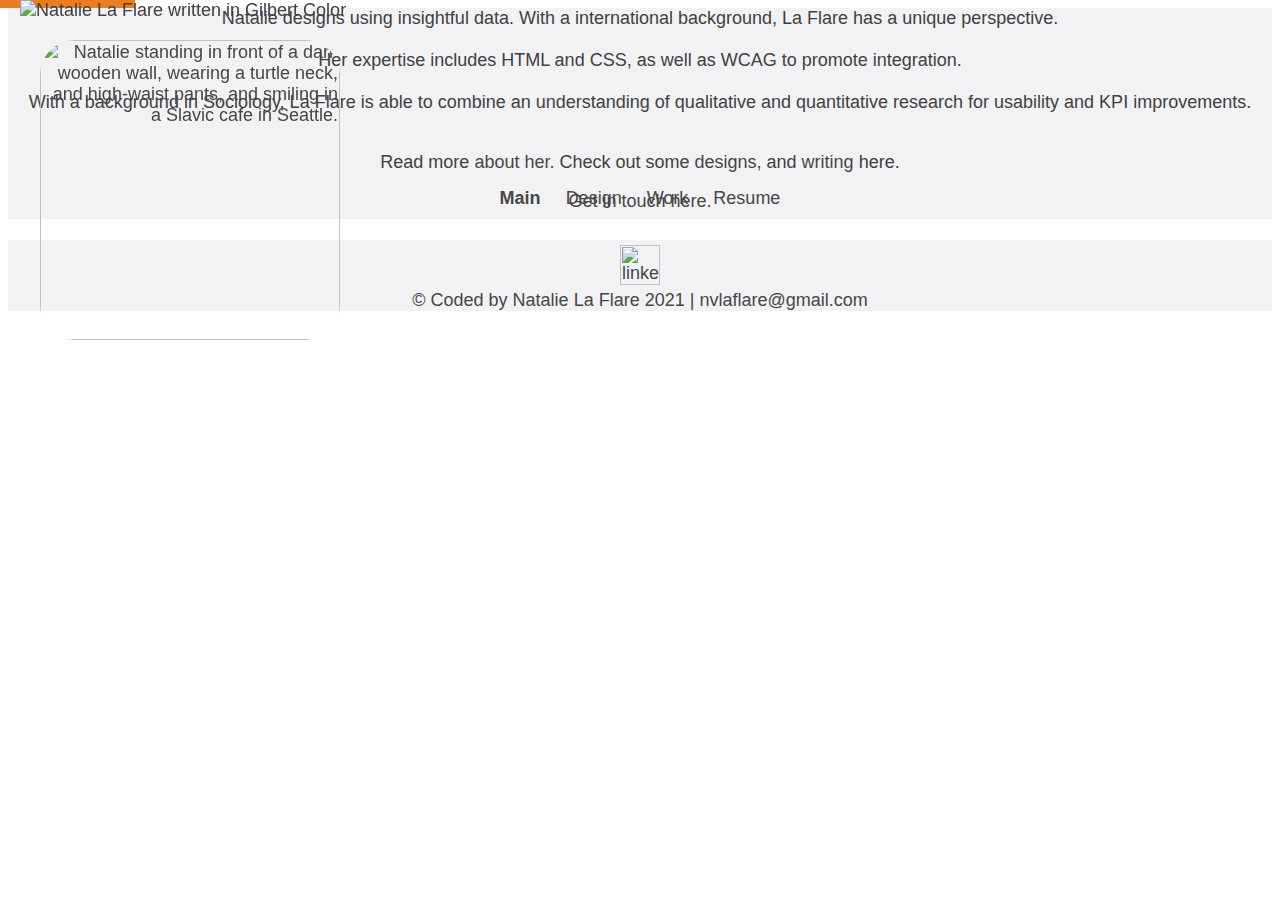
==== index.html @ 91887d55 "stuck 'bio' text back into the body" ====
<html>
<head>
   <meta name="viewport" content="width=device-width, initial-scale=1">
   <title>Natalie La Flare | Welcome  </title>
   <link rel="stylesheet" type="text/css" href="index.css" />
  
   <!-- Global site tag (gtag.js) - Google Analytics -->
<script async src="https://www.googletagmanager.com/gtag/js?id=UA-179955805-1"></script>
<script>
  window.dataLayer = window.dataLayer || [];
  function gtag(){dataLayer.push(arguments);}
  gtag('js', new Date());

  gtag('config', 'UA-179955805-1');
</script>

   </head>
<header>
    <aside>
   <a class="skip-to-content" href="#main-content"> Skip to content </a> </aside>

<div id="header">
<img src="https://i.pinimg.com/originals/bb/24/20/bb242041c756ea75024fabb5326310b8.png" alt="Natalie La Flare written in Gilbert Color">
   </div>
   
   
   
   
     <div class="intro">
    <a style="float: right;">
      <img class="right-align" src="https://i.pinimg.com/564x/af/77/36/af7736f92809842dd3ac8d6fab4130a3.jpg" alt="Natalie standing in front of a dark wooden wall, wearing a turtle neck, and high-waist pants, and smiling in a Slavic cafe in Seattle." width="300">
    </a>
    <p>
Natalie designs using insightful data. With a international background, La Flare has a unique perspective.
    <br><br>
Her expertise includes HTML and CSS, as well as WCAG to promote integration.
    <br><br>
With a background in Sociology, La Flare is able to combine an understanding of qualitative and quantitative research for usability and KPI improvements.
       <br><br>
       <p>
          Read more <a href="https://laflaren.github.io/about.html"> about her. </a> Check out some <a href="https://laflaren.github.io/design.html"> designs, </a> and <a href="https://laflaren.github.io/writing.html"> writing</a> here. 
          
        </p><p>
          <a href="mailto:nvlaflare@gmail.com"> Get in touch here.</a> 
    </p>
  </div>
<br>
</div>
   
   
   </header>
   <body>
      
        <div id="nav">
<a class="selected">Main</a>
<a href="design.html">Design</a>
<a href="work.html">Work</a>
<a href="La_Flare_Resume.pdf"> Resume</a>
  </div>
   
   <main id="main-content">  
<br>
<div class="content">

   </main>
     </body>

<footer>
     <div class="center">
      <a href="https://www.linkedin.com/in/laflaren">
      <img src="https://pngimg.com/uploads/linkedIn/linkedIn_PNG27.png" height = "40px" alt="linkedin">
    </a>
    </div>
© Coded by Natalie La Flare 2021 | nvlaflare@gmail.com <br> </footer>
</html>
---- index.css ----
/* hello, thanks for looking at my code, and website that I built for the first time from scratch... You're welcome to leave comments or suggestions through our Github accounts. Feedback is appreciated!  */
html{
  height: 100%;
}

.box {
    display: block;
    width: 50px;
    height: 200px;
    background-color: rbg (229, 126, 22);
}
.box:hover {
    background-color: rbg (229, 126, 22);
    width: 100px;
    height: 200px;
    transition-property: width;
    transition-duration: .5s;
  transition-timing-function: linear;
}

.content {
  padding: 0 20px;
}

.skip-to-content {
  background: #e77e23;
  height: 30px;
  left: 0%;
  padding: 8px;
  position: absolute;
  transform: translateY(-100%);
  transition: transform 0.3s;
}

.skip-to-content:focus {
  transform: translateY(0);
}


body {
  color: rgb(64, 64, 64);
  font-family: Helvetica, Arial, sans-serif;
  font-size: 18px;
  height: 100%;
}

header img{
  max-width: 100%;
  z-index: 10;
  position: fixed;
  top: 0;
  left: 0;
  padding: 0 20;
}

header {
  background-color: rgb(242, 242, 244);
  text-align: center;
  max-width: 100%;
  height: 20%;
}

a {
  text-decoration: none;
  color: #464646;
}

h1{
  font-family: Helvetica, Arial, sans-serif;
}

#content {
  padding: 10px;
}


.writing {
    margin: 0;
    padding: .3rem;
    background-color: #eee;
    font: 1rem 'Fira Sans', sans-serif;
}

.writing > h1,
.travel-writing {
    margin: .5rem;
    padding: .3rem;
    font-size: 1.2rem;
}

.travel-writing {
    background: right/contain content-box border-box no-repeat
        url('/media/examples/rain.svg') white;
}

img.right-align {
  display: block;
  margin-left: auto;
  margin-right: inherit;
  text-align: right;
  padding: 40px;
  border-radius: 75px;
}

#nav a {
  padding: 0 10px;
  text-align: center;
}

#nav {
  text-align: center;
  background-color: rgb(242, 242, 244);
  padding-bottom: 10px;
}

.selected {
  font-weight: bold;
}

#main {
  width: 600px;
  float:right;
}

img {
  max-width: 100%;
  padding: 5px;
  }

.columnleft {
  float: left;
  width: 50%;
  text-align: right;
}

.columnright {
  float: right;
  width: 50%;
  text-align: left;
}

.columnright img {
  float: none;
  max-width: 40vw;
  text-align: right;
  padding: 10px;
}

.columnleft img {
  float: none;
  max-width: 40vw;
  text-align: right;
  padding: 10px;
}


.row:after {
  content: "";
  display: table;
  clear: both;
  max-width: 50%;
}

footer{
  clear: both;
  background-color: rgb(242, 242, 244);
  color: rgb(70, 70, 70);
  text-align: center;
  width: 100%;
  bottom: 0;
}

.center {
  text-align: center;
}
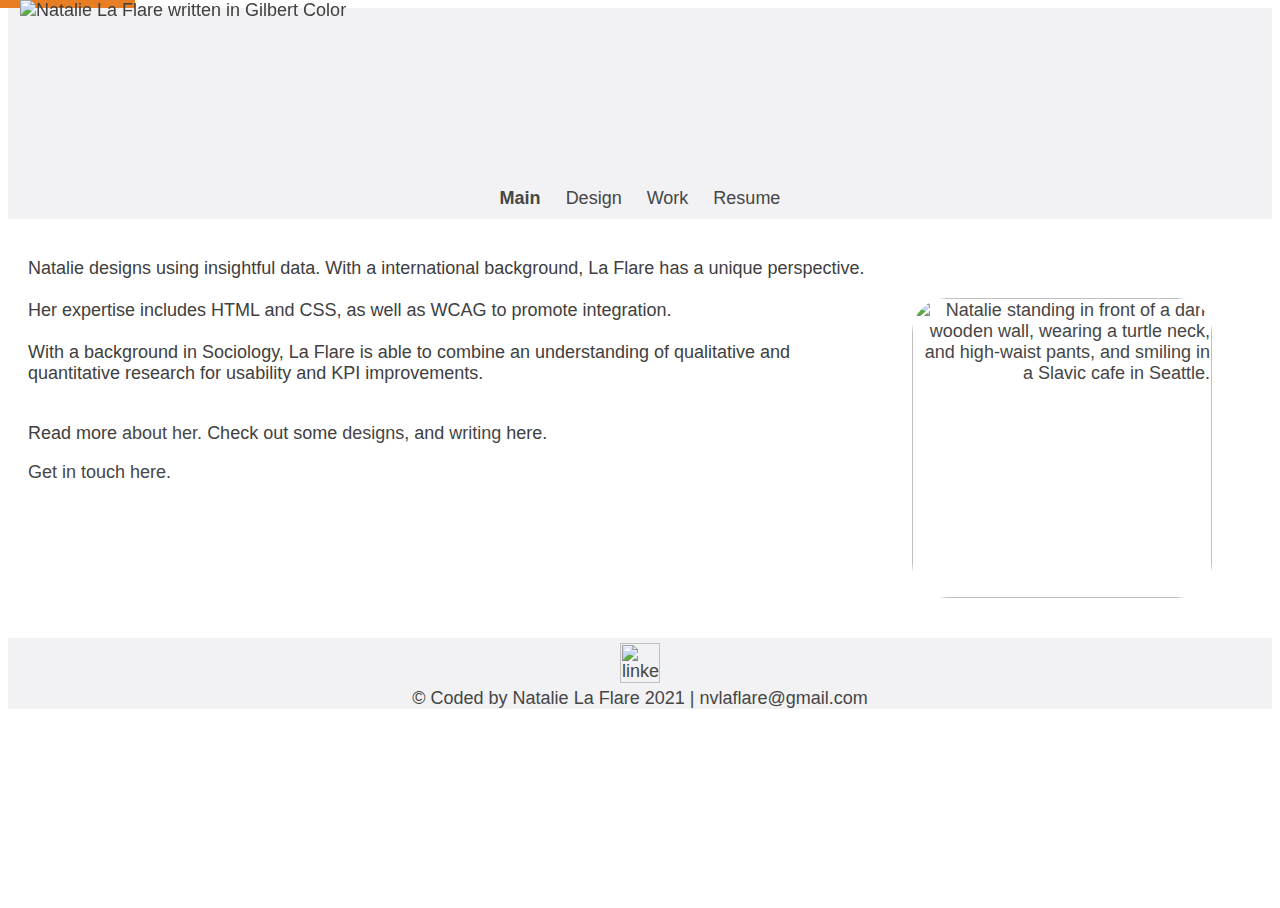
==== commit 60afb5be: "rearranged content" ====
--- a/index.html
+++ b/index.html
@@ -22,32 +22,6 @@
 <div id="header">
 <img src="https://i.pinimg.com/originals/bb/24/20/bb242041c756ea75024fabb5326310b8.png" alt="Natalie La Flare written in Gilbert Color">
    </div>
-   
-   
-   
-   
-     <div class="intro">
-    <a style="float: right;">
-      <img class="right-align" src="https://i.pinimg.com/564x/af/77/36/af7736f92809842dd3ac8d6fab4130a3.jpg" alt="Natalie standing in front of a dark wooden wall, wearing a turtle neck, and high-waist pants, and smiling in a Slavic cafe in Seattle." width="300">
-    </a>
-    <p>
-Natalie designs using insightful data. With a international background, La Flare has a unique perspective.
-    <br><br>
-Her expertise includes HTML and CSS, as well as WCAG to promote integration.
-    <br><br>
-With a background in Sociology, La Flare is able to combine an understanding of qualitative and quantitative research for usability and KPI improvements.
-       <br><br>
-       <p>
-          Read more <a href="https://laflaren.github.io/about.html"> about her. </a> Check out some <a href="https://laflaren.github.io/design.html"> designs, </a> and <a href="https://laflaren.github.io/writing.html"> writing</a> here. 
-          
-        </p><p>
-          <a href="mailto:nvlaflare@gmail.com"> Get in touch here.</a> 
-    </p>
-  </div>
-<br>
-</div>
-   
-   
    </header>
    <body>
       
@@ -62,6 +36,35 @@
 <br>
 <div class="content">
 
+   
+   
+   
+   
+  <div class="intro">
+    <a style="float: right;">
+      <img class="right-align" src="https://i.pinimg.com/564x/af/77/36/af7736f92809842dd3ac8d6fab4130a3.jpg" alt="Natalie standing in front of a dark wooden wall, wearing a turtle neck, and high-waist pants, and smiling in a Slavic cafe in Seattle." width="300">
+    </a>
+    <p>
+Natalie designs using insightful data. With a international background, La Flare has a unique perspective.
+    <br><br>
+Her expertise includes HTML and CSS, as well as WCAG to promote integration.
+    <br><br>
+With a background in Sociology, La Flare is able to combine an understanding of qualitative and quantitative research for usability and KPI improvements.
+       <br><br>
+       <p>
+          Read more <a href="https://laflaren.github.io/about.html"> about her. </a> Check out some <a href="https://laflaren.github.io/design.html"> designs, </a> and <a href="https://laflaren.github.io/writing.html"> writing</a> here. 
+
+        </p><p>
+          <a href="mailto:nvlaflare@gmail.com"> Get in touch here.</a> 
+    </p>
+  </div>
+<br>
+</div>
+   
+   
+   
+   
+   
    </main>
      </body>
 
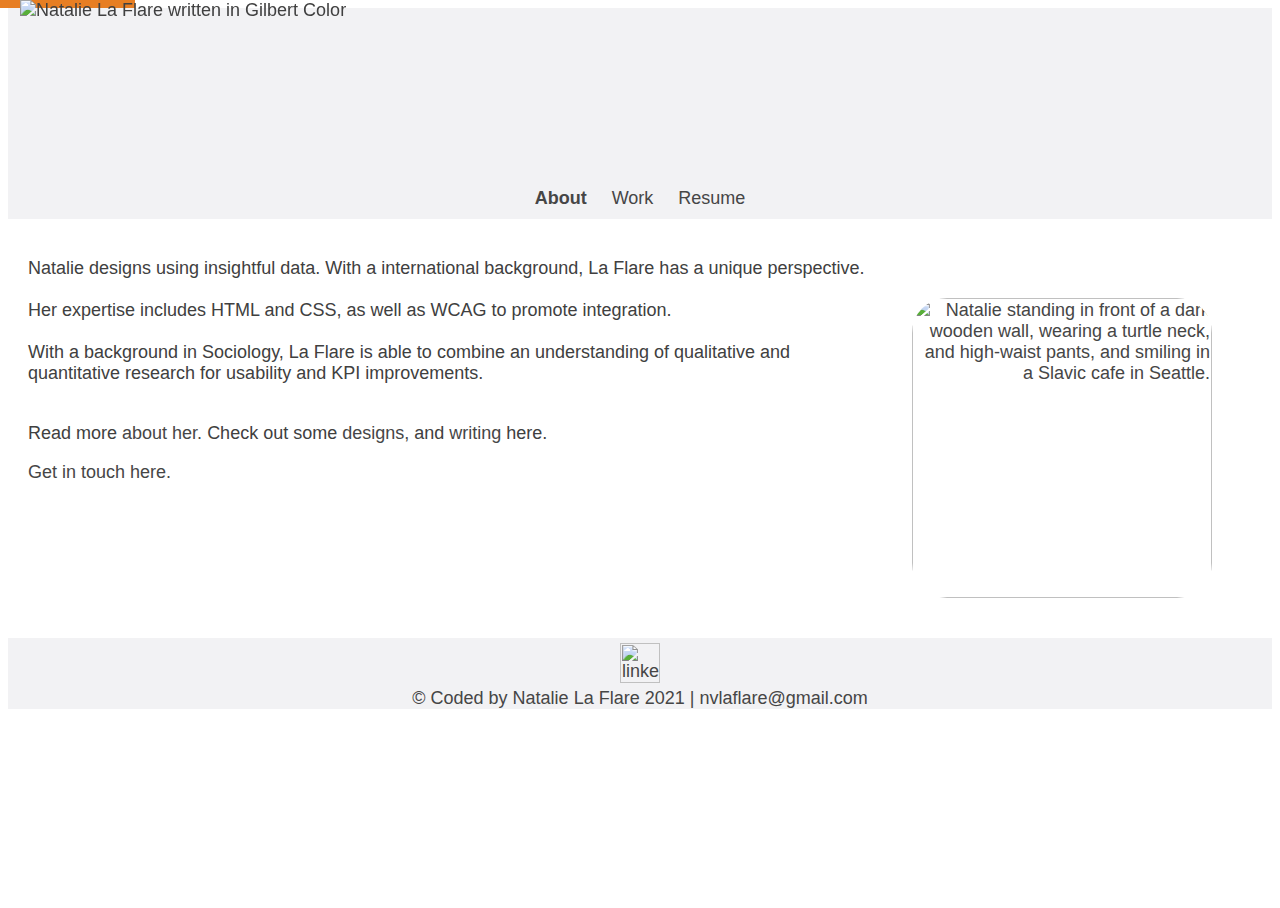
==== commit 0b11afc2: "deleted excess section" ====
--- a/index.html
+++ b/index.html
@@ -26,8 +26,7 @@
    <body>
       
         <div id="nav">
-<a class="selected">Main</a>
-<a href="design.html">Design</a>
+<a class="selected">About</a>
 <a href="work.html">Work</a>
 <a href="La_Flare_Resume.pdf"> Resume</a>
   </div>
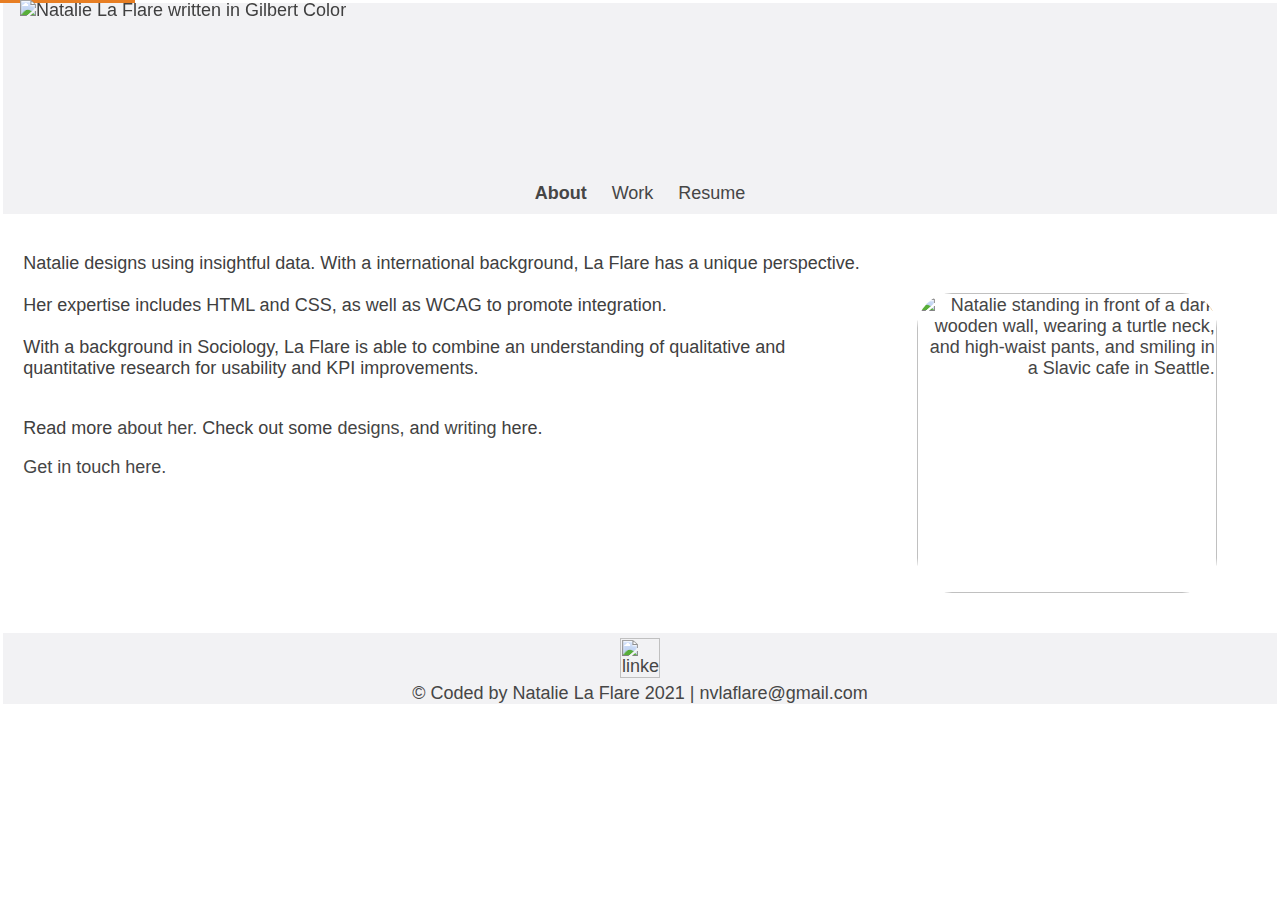
==== commit b316e337: "change url to make frontpage" ====
--- a/index.html
+++ b/index.html
@@ -1,7 +1,7 @@
 <html>
 <head>
    <meta name="viewport" content="width=device-width, initial-scale=1">
-   <title>Natalie La Flare | Welcome  </title>
+   <title> 🌿 Natalie La Flare | Welcome  </title>
    <link rel="stylesheet" type="text/css" href="index.css" />
   
    <!-- Global site tag (gtag.js) - Google Analytics -->
--- a/index.css
+++ b/index.css
@@ -1,13 +1,17 @@
 /* hello, thanks for looking at my code, and website that I built for the first time from scratch... You're welcome to leave comments or suggestions through our Github accounts. Feedback is appreciated!  */
+body{
+  margin: .2rem;
+}
+
 html{
   height: 100%;
 }
 
 .box {
-    display: block;
-    width: 50px;
-    height: 200px;
-    background-color: rbg (229, 126, 22);
+  display: block;
+  width: 50px;
+  height: 200px;
+  background-color: rbg (229, 126, 22);
 }
 .box:hover {
     background-color: rbg (229, 126, 22);
@@ -104,7 +108,7 @@
 
 #nav a {
   padding: 0 10px;
-  text-align: center;
+  text-align: right;
 }
 
 #nav {
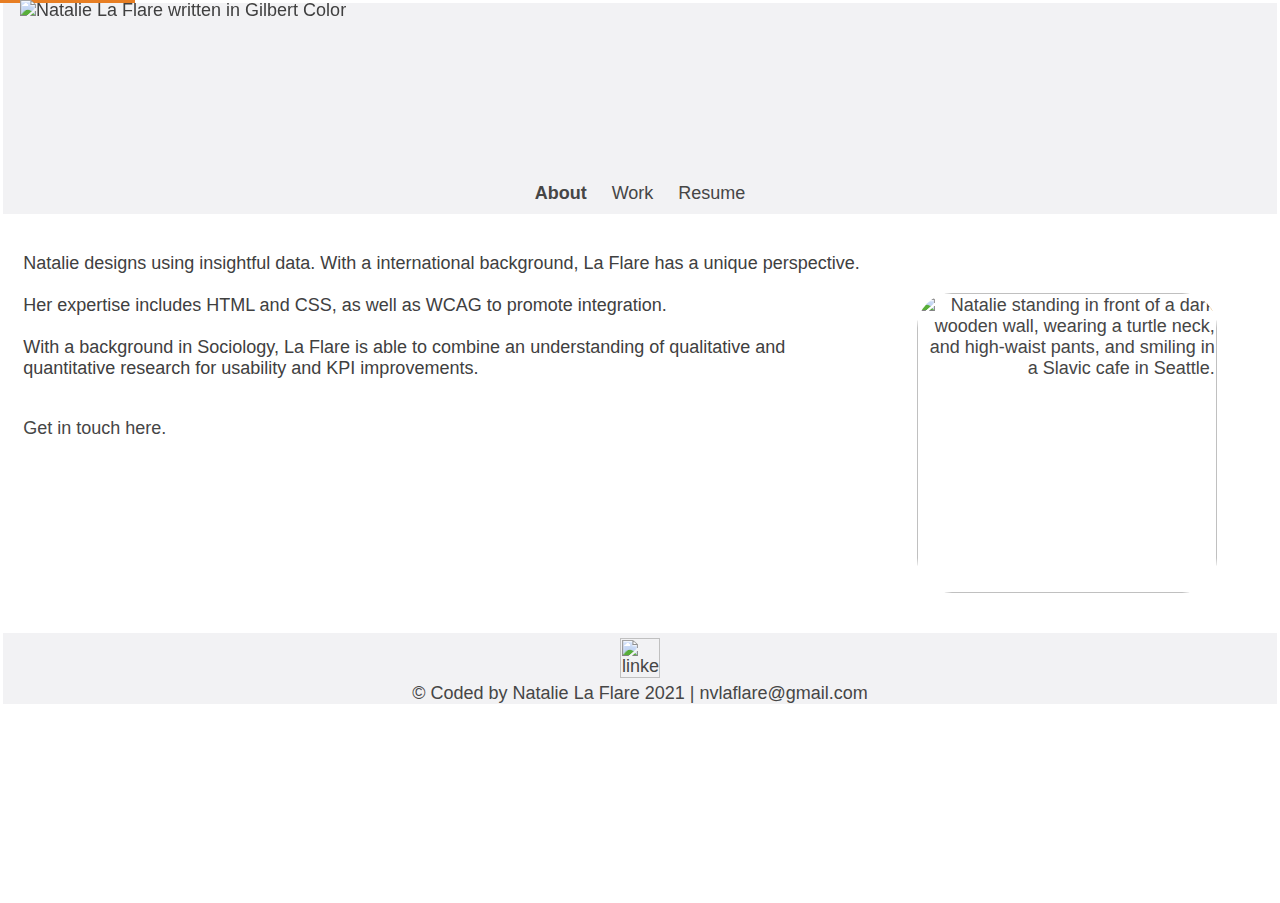
==== commit e32a0066: "shortened 'about' section" ====
--- a/index.html
+++ b/index.html
@@ -50,10 +50,7 @@
     <br><br>
 With a background in Sociology, La Flare is able to combine an understanding of qualitative and quantitative research for usability and KPI improvements.
        <br><br>
-       <p>
-          Read more <a href="https://laflaren.github.io/about.html"> about her. </a> Check out some <a href="https://laflaren.github.io/design.html"> designs, </a> and <a href="https://laflaren.github.io/writing.html"> writing</a> here. 
-
-        </p><p>
+   <p>
           <a href="mailto:nvlaflare@gmail.com"> Get in touch here.</a> 
     </p>
   </div>
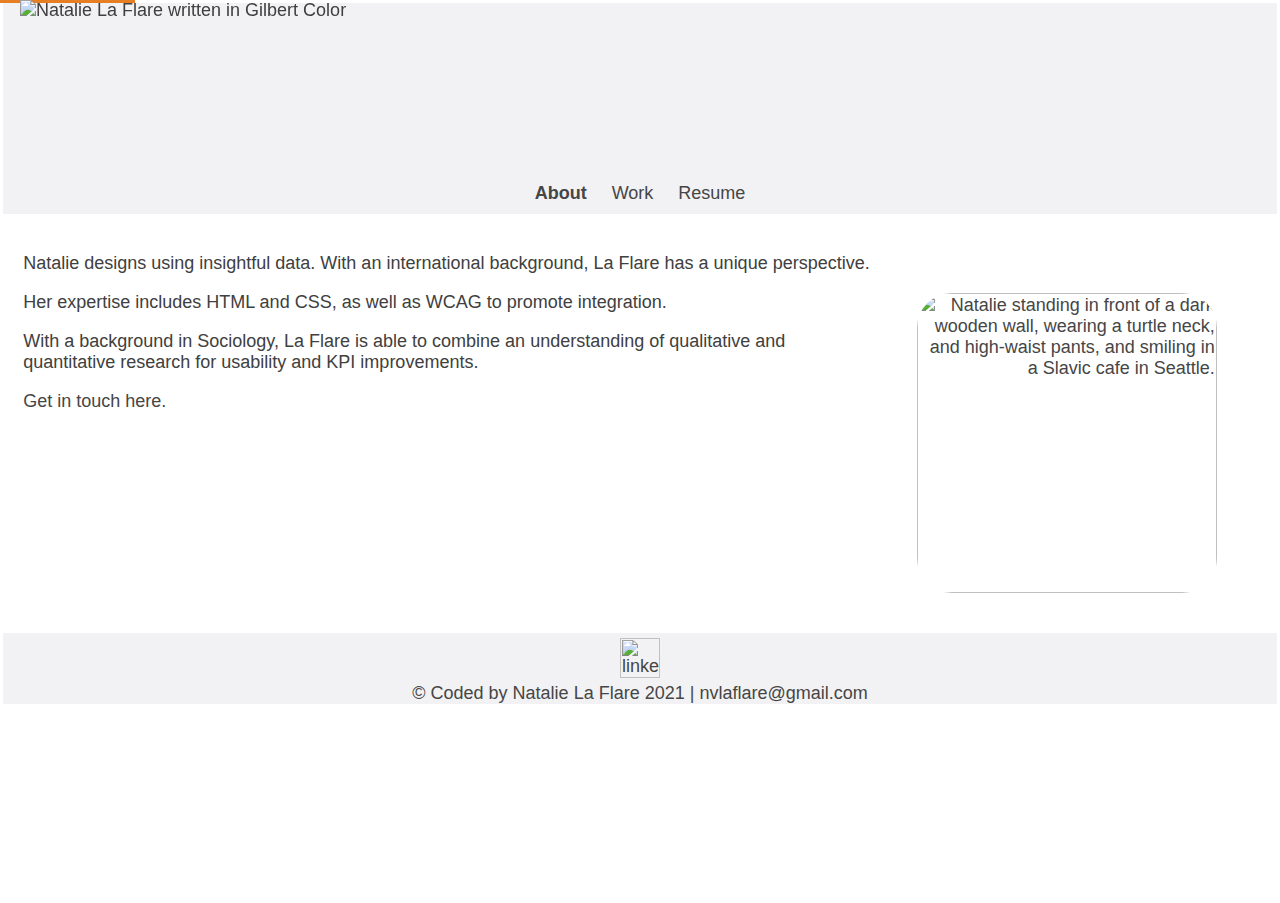
==== commit fcad06ff: "Update index.html" ====
--- a/index.html
+++ b/index.html
@@ -39,26 +39,22 @@
    
    
    
-  <div class="intro">
+  <div class="container">
     <a style="float: right;">
       <img class="right-align" src="https://i.pinimg.com/564x/af/77/36/af7736f92809842dd3ac8d6fab4130a3.jpg" alt="Natalie standing in front of a dark wooden wall, wearing a turtle neck, and high-waist pants, and smiling in a Slavic cafe in Seattle." width="300">
     </a>
     <p>
-Natalie designs using insightful data. With a international background, La Flare has a unique perspective.
-    <br><br>
+Natalie designs using insightful data. With an international background, La Flare has a unique perspective.
+    </p>
 Her expertise includes HTML and CSS, as well as WCAG to promote integration.
-    <br><br>
+    <p>
 With a background in Sociology, La Flare is able to combine an understanding of qualitative and quantitative research for usability and KPI improvements.
-       <br><br>
+   </p>
    <p>
           <a href="mailto:nvlaflare@gmail.com"> Get in touch here.</a> 
     </p>
   </div>
-<br>
 </div>
-   
-   
-   
    
    
    </main>
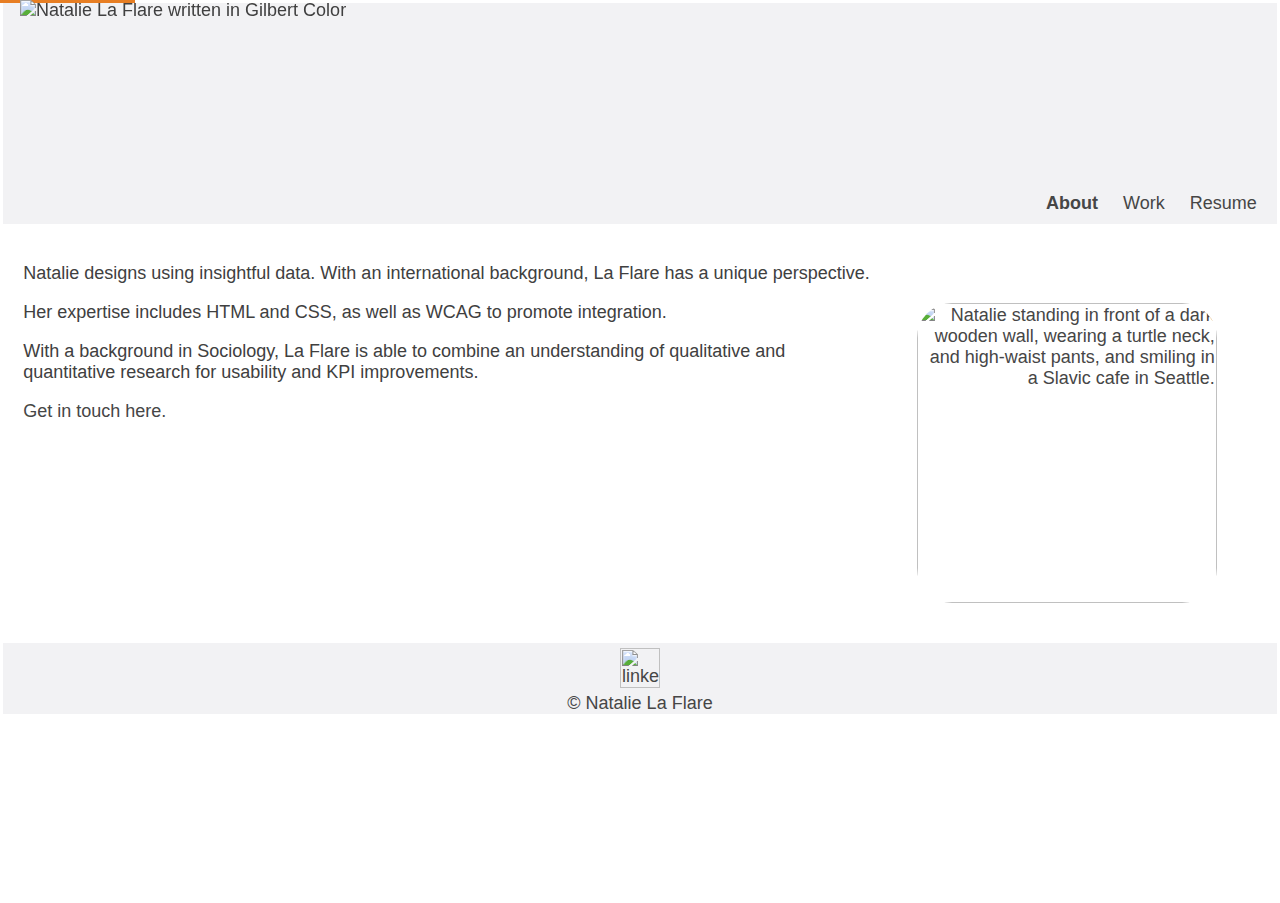
==== commit a8e97535: "Update index.html" ====
--- a/index.html
+++ b/index.html
@@ -66,5 +66,6 @@
       <img src="https://pngimg.com/uploads/linkedIn/linkedIn_PNG27.png" height = "40px" alt="linkedin">
     </a>
     </div>
-© Coded by Natalie La Flare 2021 | nvlaflare@gmail.com <br> </footer>
+© Natalie La Flare 
+   </footer>
 </html>
--- a/index.css
+++ b/index.css
@@ -112,9 +112,9 @@
 }
 
 #nav {
-  text-align: center;
+  text-align: right;
   background-color: rgb(242, 242, 244);
-  padding-bottom: 10px;
+  padding: 10px;
 }
 
 .selected {
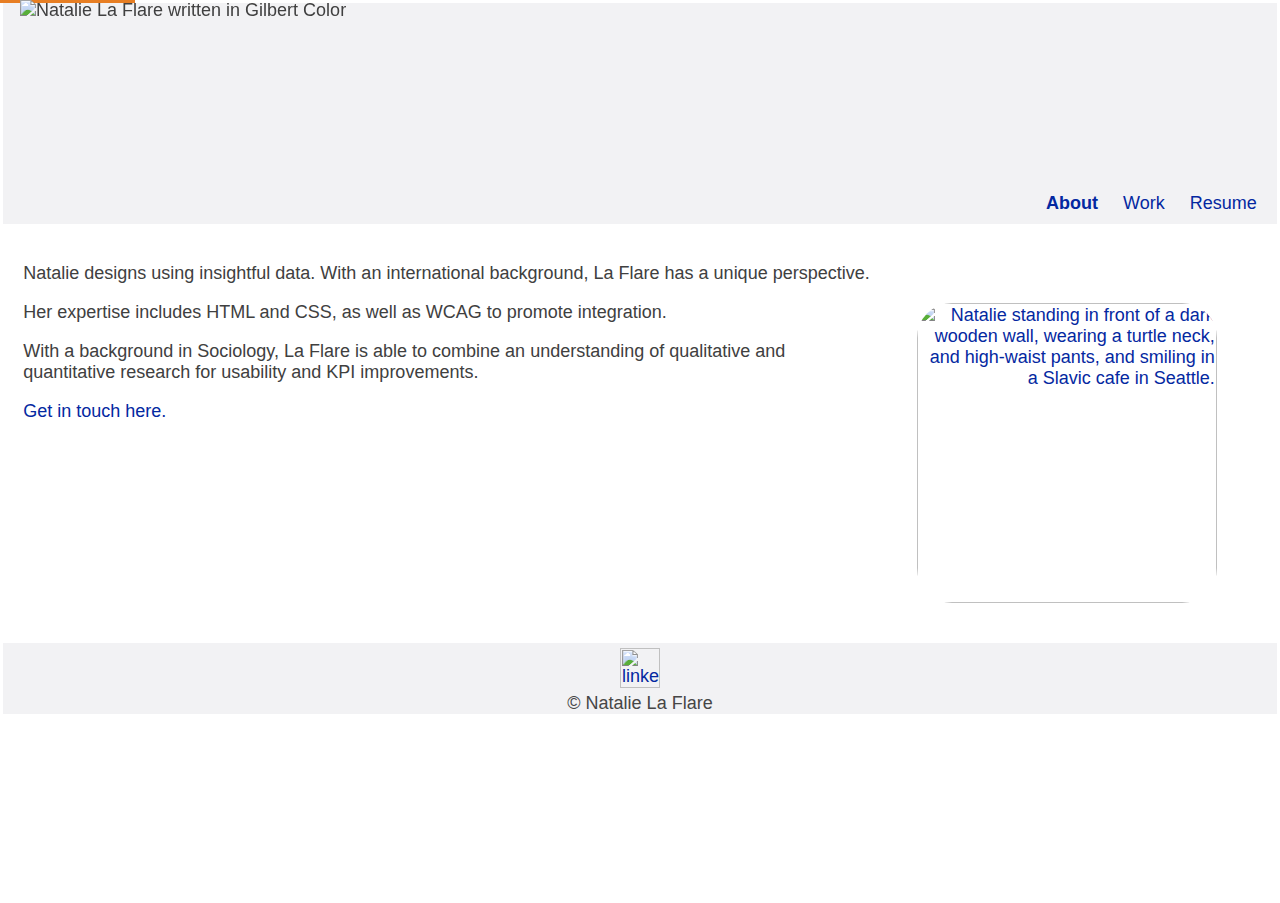
==== commit a9f9cf4a: "Update index.html" ====
--- a/index.html
+++ b/index.html
@@ -1,4 +1,4 @@
-<html>
+<html lang="en">
 <head>
    <meta name="viewport" content="width=device-width, initial-scale=1">
    <title> 🌿 Natalie La Flare | Welcome  </title>
--- a/index.css
+++ b/index.css
@@ -66,7 +66,7 @@
 
 a {
   text-decoration: none;
-  color: #464646;
+  color: rgb(4, 40, 161);
 }
 
 h1{
